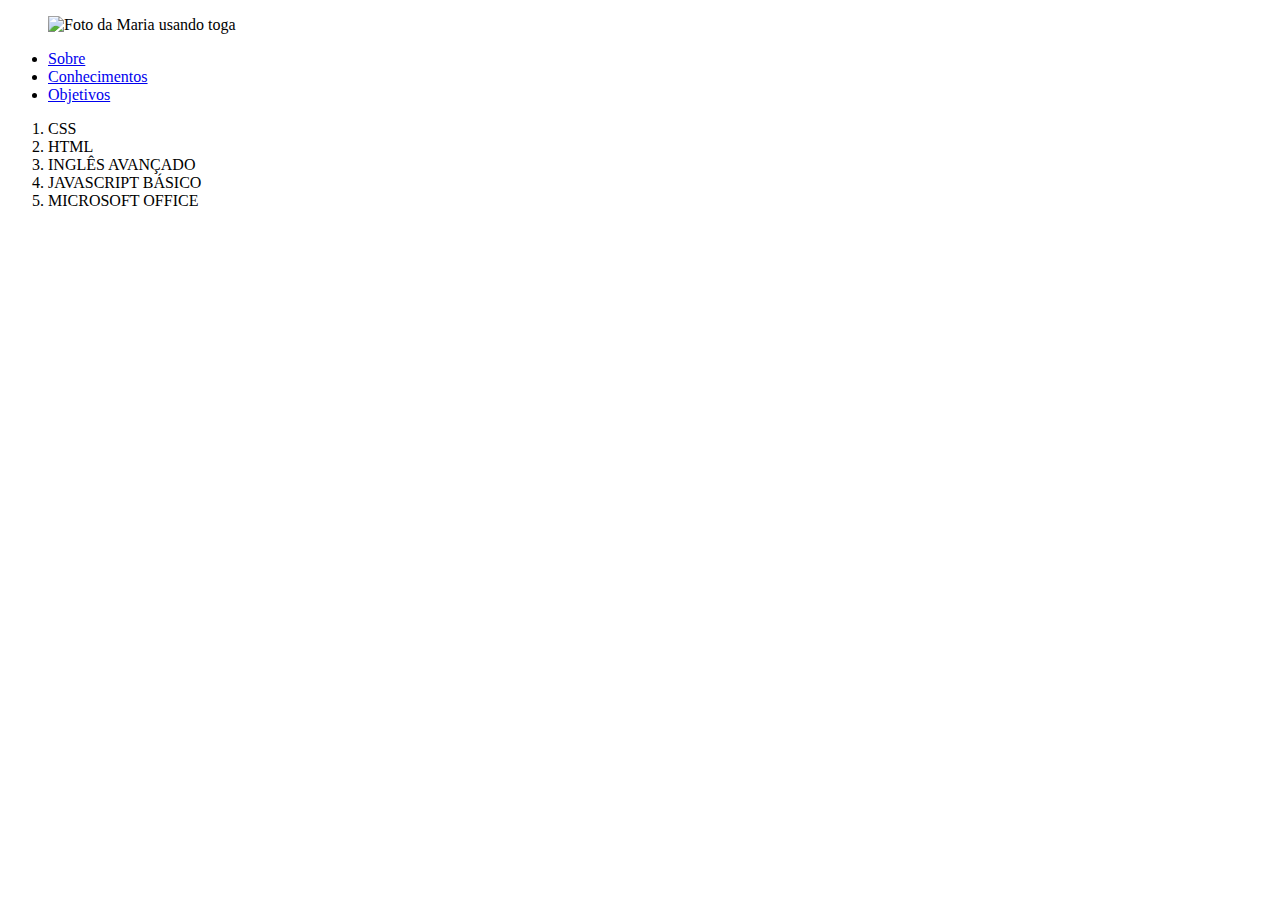
==== conhecimentos.html @ e0a2151b "ADICIONA CONHECIMENTO" ====
<!DOCTYPE html>
<html lang="pt-BR">
<head>
    <meta charset="UTF-8">
    <meta http-equiv="X-UA-Compatible" content="IE=edge">
    <meta name="viewport" content="width=device-width, initial-scale=1.0">
    <title>Conhecimentos</title>
    <link rel="stylesheet" href="styles.css">
</head>
<body>
    <header>
        <figure>
            <img class="image-eu" src="./assets/image1.jpeg" alt="Foto da Maria usando toga">
        </figure>
        <nav>
            <ul>
              <li> <a href="./index.html">Sobre</a> </li>
               <li> <a href="./conhecimentos.html">Conhecimentos</a> </li>
              <li> <a href="./objetivos.html">Objetivos</a> </li>  
            </ul>
        </nav>
    </header>
    <main>
        <section>
            <p>
                <ol>
                    <li>CSS</li>
                    <li>HTML</li>
                    <li>INGLÊS AVANÇADO</li>
                    <li>JAVASCRIPT BÁSICO</li>
                    <li>MICROSOFT OFFICE</li>
                </ol>
            </p>

        </section>    
    </main>

</body>
</html>
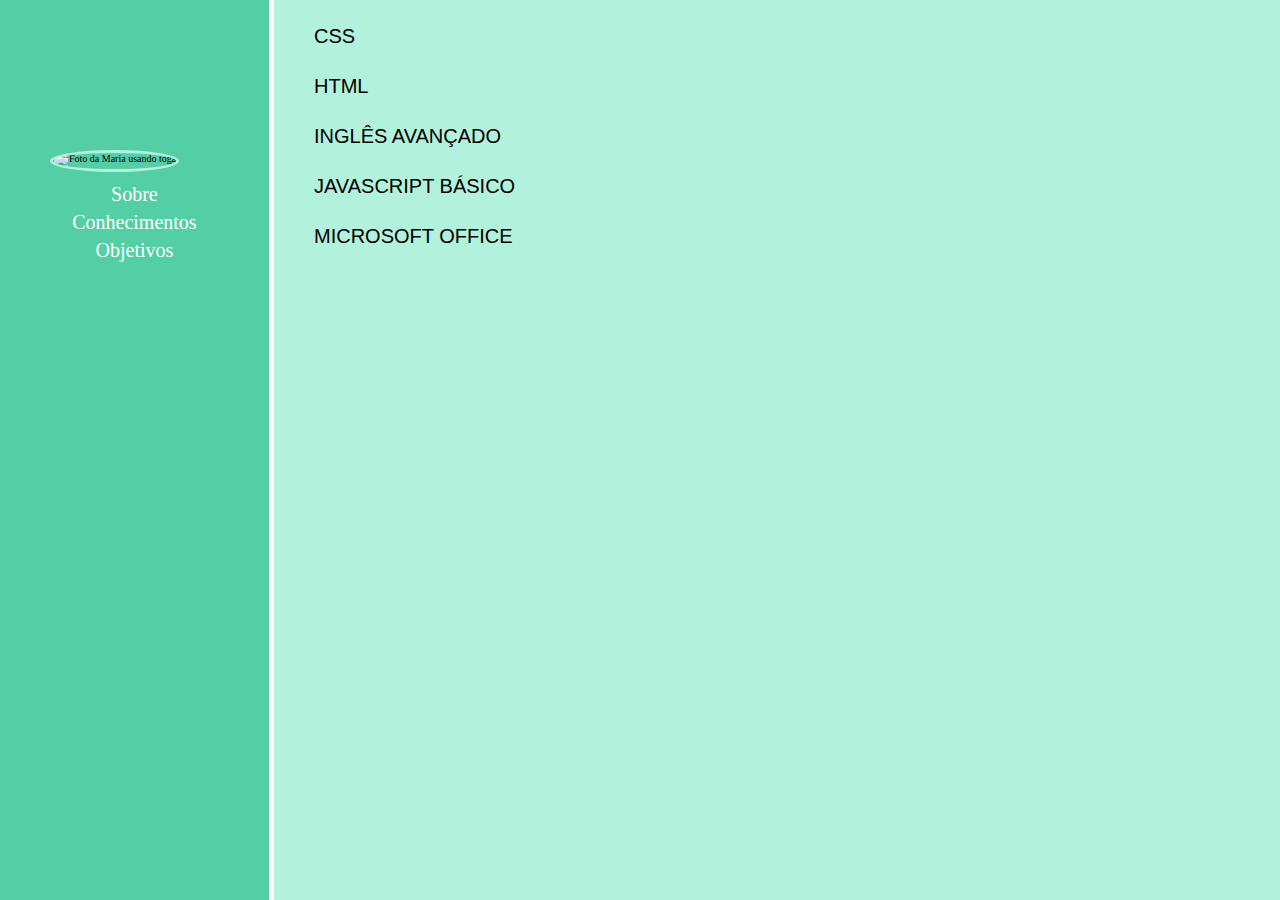
==== commit a14355ef: "alterado style" ====
--- a/conhecimentos.html
+++ b/conhecimentos.html
@@ -24,6 +24,7 @@
         <section>
             <p>
                 <ol>
+                    <h2>CONHECIMENTOS</h2>
                     <li>CSS</li>
                     <li>HTML</li>
                     <li>INGLÊS AVANÇADO</li>
--- a/styles.css
+++ b/styles.css
@@ -0,0 +1,167 @@
+* {
+    margin: 0;
+    padding: 0;
+}
+
+html {
+    font-size: 62.5%;
+    overflow: hidden;
+}
+
+body {
+    width: 100vw;
+    height: 100vh;
+    position: relative;
+}
+
+.image-eu {
+    width: 180px;
+    height: 180px;
+    border: 3px solid rgb(178, 241, 219);
+    border-radius:100%;
+    margin: 150px 10px 10px 50px;
+}
+
+ul {
+    list-style: none;
+    text-align: center;
+}
+
+ul > li > a {
+    color: white;
+    font-size: 20px;
+}
+
+ul > li > a:hover {
+    color: blueviolet;
+}
+
+li {
+    line-height: 2.5rem;
+}
+
+a {
+   text-decoration: none;
+}
+
+
+header {
+    width: 21%;
+    height: 100%;
+    position: absolute;
+    background-color: rgb(84, 206, 165);
+}
+
+main {
+    width: 80%;
+    height: 100%;
+    background-color: rgb(178, 241, 219);
+    padding-left: 40px;
+    position: absolute;
+    left: 274px;
+}
+
+.about {
+    position: absolute;
+    top: calc(50vw - 75%);
+}
+
+h1 {
+    font-family: 'Open Sans', sans-serif;
+    font-size: 4.3rem;
+}
+
+.about > h1 > span {
+    color: blueviolet;
+}
+
+h3 {
+    font-family: 'Open Sans', sans-serif;
+    font-size: 1.5rem;
+}
+
+.about > h3 > span > a {
+    color: blueviolet;
+}
+
+.phone {
+    width: 20px;
+    margin-left: 10px;
+
+}
+
+p {
+    margin-top: 40px;
+    margin-bottom: 40px;
+    font-family:'Poppins', sans-serif;
+    font-size: 1.4rem;
+    font-weight: 600;
+}
+
+img {
+    width: 35px;
+    margin-left: 20px; 
+}
+
+a > img:hover {
+    width: 45px;
+}
+
+h2 {
+    font-size: 3rem;
+    color: rgb(9, 102, 86);
+}
+
+ol {
+    list-style: none;
+    text-align: start;
+    position: absolute;
+    top: calc(50vw - 75%);
+    font-size: 2rem;
+    font-weight: 200;
+    font-family: 'Sono', sans-serif; 
+}
+
+ol > li {
+    margin-top: 25px;
+}
+
+.lista3 {
+    list-style: none;
+    text-align: start;
+    position: absolute;
+    top: calc(50vw - 70%);
+    font-size: 1.6rem;
+    font-weight: 200;
+    font-family: 'Sono', sans-serif; 
+}
+
+.lista3 > li {
+    line-height: 0.5rem;
+
+}
+
+.lista3 > li > h3 {
+    font-size: 2.7rem;
+    margin-bottom: 35px;
+}
+
+.lista4 {
+    list-style: none;
+    text-align: start;
+    position: absolute;
+    top: calc(50vw - 70%);
+    margin-left: 570px;
+    font-size: 1.6rem;
+    font-weight: 200;
+    font-family: 'Sono', sans-serif; 
+}
+
+.lista4 > li {
+    line-height: 0.5rem;
+}
+
+.lista4 > li > h3 {
+    font-size: 2.7rem;
+    margin-bottom: 35px;
+}
